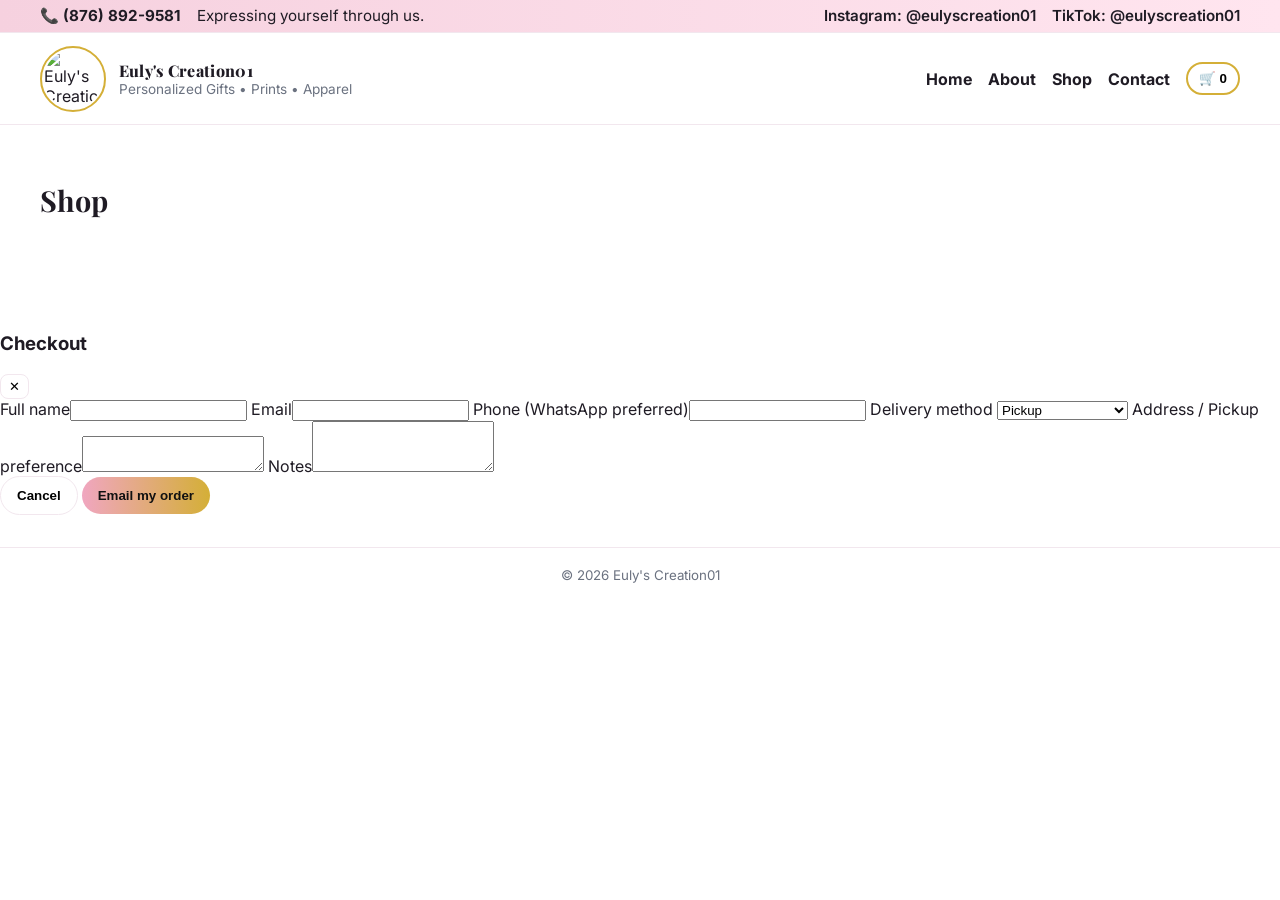
==== shop.html @ 6e9ab707 "Add files via upload" ====
<!DOCTYPE html>
<html lang="en">
<head>
  <title>Shop — Euly's Creation01</title>

  <meta charset="UTF-8" />
  <meta name="viewport" content="width=device-width, initial-scale=1" />
  <link rel="stylesheet" href="styles.css" />
  <link rel="preconnect" href="https://fonts.googleapis.com">
  <link rel="preconnect" href="https://fonts.gstatic.com" crossorigin>
  <link href="https://fonts.googleapis.com/css2?family=Playfair+Display:wght@700;800&family=Inter:wght@400;600;700;900&display=swap" rel="stylesheet">

</head>
<body>

  <div class="topbar">
    <div class="container topbar-inner">
      <div class="left">
        <span>📞 <strong>(876) 892-9581</strong></span>
        <span class="slogan">Expressing yourself through us.</span>
      </div>
      <div class="right">
        <a href="https://www.instagram.com/eulyscreation01" target="_blank" rel="noopener">Instagram: @eulyscreation01</a>
        <a href="https://www.tiktok.com/@eulyscreation01" target="_blank" rel="noopener">TikTok: @eulyscreation01</a>
      </div>
    </div>
  </div>


  <header class="site-header">
    <div class="container header-inner">
      <a href="index.html" class="brand">
        <img src="assets/logo.jpg" alt="Euly's Creation01 logo" class="logo" />
        <div class="brand-text">
          <div class="brand-title">Euly's Creation01</div>
          <div class="brand-sub">Personalized Gifts • Prints • Apparel</div>
        </div>
      </a>
      <nav class="nav">
        <a href="index.html">Home</a>
        <a href="about.html">About</a>
        <a href="shop.html">Shop</a>
        <a href="contact.html">Contact</a>
        <button id="cartButton" class="cart-button" aria-label="Open cart">🛒 <span id="cartCount">0</span></button>
      </nav>
    </div>
  </header>

  <main class="container section">
    <h2>Shop</h2>
    <div id="productsGrid" class="products-grid" aria-live="polite"></div>
  </main>

  <aside id="cartDrawer" class="cart-drawer" aria-hidden="true" aria-labelledby="cartTitle" role="dialog">
    <div class="cart-header">
      <h3 id="cartTitle">Your Cart</h3>
      <button id="closeCart" class="icon-button" aria-label="Close cart">✕</button>
    </div>
    <div id="cartItems" class="cart-items"></div>
    <div class="cart-footer">
      <div class="totals"><span>Subtotal:</span> <strong id="cartSubtotal">J$0.00</strong></div>
      <button id="checkoutButton" class="btn-primary">Checkout</button>
    </div>
  </aside>

  <div id="checkoutModal" class="modal" aria-hidden="true" role="dialog" aria-labelledby="checkoutTitle">
    <div class="modal-content">
      <div class="modal-header">
        <h3 id="checkoutTitle">Checkout</h3>
        <button id="closeCheckout" class="icon-button" aria-label="Close checkout">✕</button>
      </div>
      <form id="checkoutForm" class="form-grid">
        <label>Full name<input type="text" name="name" required /></label>
        <label>Email<input type="email" name="email" required /></label>
        <label>Phone (WhatsApp preferred)<input type="tel" name="phone" required /></label>
        <label class="full">Delivery method
          <select name="delivery" required>
            <option value="Pickup">Pickup</option>
            <option value="Delivery">Delivery</option>
            <option value="Knutsford">Knutsford Express</option>
          </select>
        </label>
        <label class="full">Address / Pickup preference<textarea name="address" rows="2"></textarea></label>
        <label class="full">Notes<textarea name="notes" rows="3"></textarea></label>
        <div class="modal-actions">
          <button type="button" id="cancelCheckout" class="btn-secondary">Cancel</button>
          <button type="submit" class="btn-primary">Email my order</button>
        </div>
      </form>
      <div id="checkoutStatus" class="status" hidden></div>
    </div>
  </div>

  <footer class="site-footer"><div class="container footer-inner"><small>© <span id="year"></span> Euly's Creation01</small></div></footer>
  <script>document.getElementById('year').textContent=new Date().getFullYear()</script>
  <script src="products.js"></script>
  <script src="app.js"></script>
</body>
</html>
---- styles.css ----
:root{
  --pink:#f6d1df;        /* soft luxury pink */
  --pink-500:#f0a6c0;    /* deeper pink */
  --gold:#d4af37;        /* metallic gold */
  --text:#1f1b24;
  --muted:#6b7280;
  --bg:#ffffff;
  --card:#fff8fb;
  --border:#f2e7ee;
}
*{box-sizing:border-box}
html,body{margin:0;padding:0;background:var(--bg);color:var(--text);font-family:Inter,system-ui,-apple-system,Segoe UI,Roboto,sans-serif}
.container{max-width:1200px;margin:0 auto;padding:0 1rem}

/* Top bar with contacts */
.topbar{background:linear-gradient(90deg,var(--pink),#ffe5ef);border-bottom:1px solid var(--border);font-size:.95rem}
.topbar-inner{display:flex;gap:1rem;justify-content:space-between;align-items:center;padding:.4rem 0}
.topbar .left, .topbar .right{display:flex;gap:1rem;align-items:center;flex-wrap:wrap}
.topbar a{color:inherit;text-decoration:none;font-weight:600}
.topbar a:hover{color:var(--gold)}

/* Header */
.site-header{position:sticky;top:0;z-index:20;background:rgba(255,255,255,.9);backdrop-filter:blur(10px);border-bottom:1px solid var(--border)}
.header-inner{display:flex;align-items:center;justify-content:space-between;padding:.8rem 0}
.brand{display:flex;align-items:center;gap:.8rem;text-decoration:none;color:inherit}
.logo{width:66px;height:66px;object-fit:contain;border:2px solid var(--gold);border-radius:50%;padding:2px;background:#fff}
.brand-title{font-family:'Playfair Display',serif;font-weight:800;letter-spacing:.3px}
.brand-sub{font-size:.85rem;color:var(--muted)}
.nav{display:flex;align-items:center;gap:1rem}
.nav a{color:inherit;text-decoration:none;font-weight:700}
.nav a:hover{color:var(--gold)}
.cart-button{border:2px solid var(--gold);background:transparent;padding:.45rem .7rem;border-radius:20px;cursor:pointer;font-weight:700}

/* Hero */
.hero{background:linear-gradient(180deg,#fff0f6 0%, #ffe5ef 50%, #ffffff 100%);border-bottom:1px solid var(--border)}
.hero-grid{display:grid;grid-template-columns:1.2fr 1fr;gap:1.25rem;align-items:center;min-height:56vh}
.hero h1{font-family:'Playfair Display',serif;font-size:2.6rem;margin:.2rem 0;color:#201a1b}
.hero p{color:#4b5563;max-width:48ch}
.hero .slogan{font-weight:800;color:var(--gold);letter-spacing:.4px}
.hero-card{border:2px solid var(--gold);border-radius:18px;height:320px;background:radial-gradient(circle at 30% 30%, #fff, #ffdbe9)}

/* Content */
.section{padding:2rem 0}
.section h2{font-family:'Playfair Display',serif;font-size:1.8rem}

/* Products */
.products-grid{display:grid;grid-template-columns:repeat(auto-fit,minmax(260px,1fr));gap:1rem;padding:1.2rem 0}
.product-card{background:var(--card);border:1px solid var(--border);border-radius:14px;overflow:hidden;display:flex;flex-direction:column}
.product-media{aspect-ratio:4/3;background:#fff;display:flex;align-items:center;justify-content:center}
.product-media img{width:100%;height:100%;object-fit:cover}
.product-body{padding:.9rem;display:grid;gap:.35rem}
.product-title{font-weight:800}
.product-desc{color:var(--muted);font-size:.95rem}
.product-actions{display:grid;gap:.5rem;margin-top:.25rem}
.product-actions .row{display:grid;grid-template-columns:1fr 1fr;gap:.5rem}
.product-actions select,.product-actions input[type=number]{width:100%;padding:.55rem .65rem;border-radius:10px;border:1px solid var(--border);background:#fff}
.price{font-weight:800;color:#111827}

/* Buttons */
.btn-primary{background:linear-gradient(90deg,var(--pink-500),var(--gold));color:#111;border:none;padding:.7rem 1rem;border-radius:999px;font-weight:900;text-decoration:none;display:inline-block}
.btn-primary:hover{filter:brightness(1.04)}
.btn-secondary{background:#fff;border:1px solid var(--border);padding:.7rem 1rem;border-radius:999px;font-weight:700}
.icon-button{background:#fff;border:1px solid var(--border);border-radius:8px;padding:.25rem .5rem;cursor:pointer}

/* Cart */
.cart-drawer{position:fixed;right:0;top:0;width:min(420px,100%);height:100%;background:#fff;border-left:1px solid var(--border);transform:translateX(100%);transition:transform .25s ease;display:flex;flex-direction:column}
.cart-drawer.open{transform:translateX(0)}
.cart-header{display:flex;align-items:center;justify-content:space-between;padding:.8rem;border-bottom:1px solid var(--border)}
.cart-items{flex:1;overflow:auto;padding:.8rem;display:grid;gap:.6rem}
.cart-item{border:1px solid var(--border);border-radius:12px;padding:.6rem;display:grid;grid-template-columns:1fr auto;gap:.25rem .5rem;align-items:center}
.cart-item-title{font-weight:700}
.cart-item-meta{color:var(--muted);font-size:.9rem}
.cart-item-controls{display:flex;align-items:center;gap:.3rem}
.cart-footer{border-top:1px solid var(--border);padding:.8rem;display:grid;gap:.6rem}
.totals{display:flex;align-items:center;justify-content:space-between}

/* Footer */
.site-footer{border-top:1px solid var(--border);margin-top:2rem}
.footer-inner{padding:1rem 0;text-align:center;color:var(--muted)}

/* Responsive */
@media(max-width:820px){.hero-grid{grid-template-columns:1fr}}
@media(max-width:760px){.product-actions .row{grid-template-columns:1fr}.form-grid{grid-template-columns:1fr}}
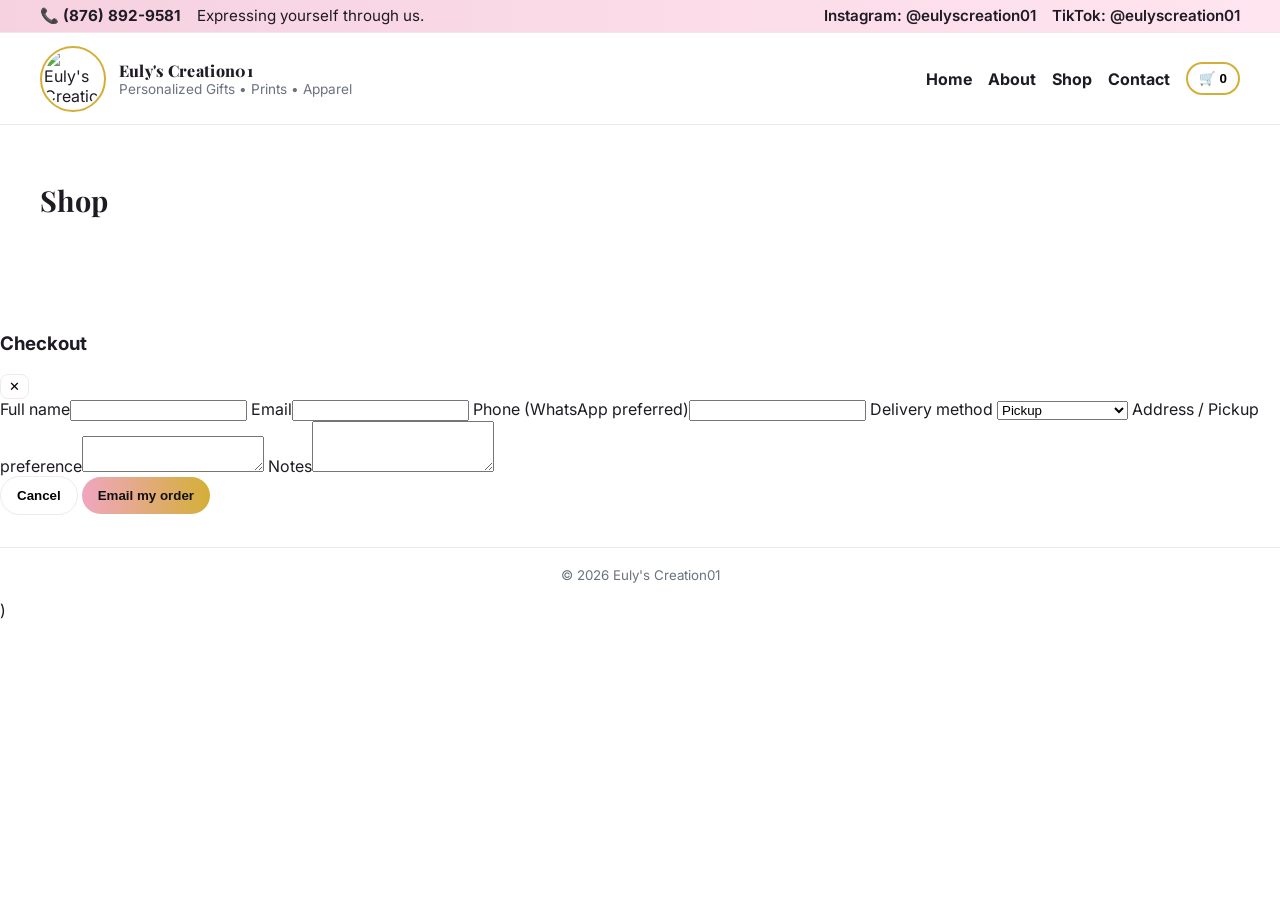
==== commit 228354d0: "Update shop.html" ====
--- a/shop.html
+++ b/shop.html
@@ -95,5 +95,229 @@
   <script>document.getElementById('year').textContent=new Date().getFullYear()</script>
   <script src="products.js"></script>
   <script src="app.js"></script>
+<script>
+// ==== begin inlined products.js ====
+/* const PRODUCTS = [
+  {
+    "id": "tumbler",
+    "name": "Tumbler",
+    "description": "Stainless steel, custom design",
+    "image": "assets/tumbler.jpg",
+    "variants": [
+      {
+        "name": "20oz",
+        "price": 4000
+      },
+      {
+        "name": "12oz",
+        "price": 3200
+      }
+    ]
+  },
+  {
+    "id": "sublimation-mugs",
+    "name": "Sublimation Mugs",
+    "description": "11oz mugs – Magic or Regular",
+    "image": "assets/regular-mugs.jpg",
+    "variants": [
+      {
+        "name": "11oz Magic Mug",
+        "price": 3000
+      },
+      {
+        "name": "11oz Regular Mug",
+        "price": 2500
+      }
+    ]
+  },
+  {
+    "id": "bobo-balloon",
+    "name": "Bobo Balloon",
+    "image": "assets/bobo-balloon.jpg",
+    "price": 2500
+  },
+  {
+    "id": "bobo-balloon-basket",
+    "name": "Bobo Balloon Basket",
+    "image": "assets/bobo-balloon-basket.jpg",
+    "price": 9500
+  },
+  {
+    "id": "tshirt-printing",
+    "name": "T‑Shirt Printing",
+    "description": "Print size options",
+    "image": "assets/funeral-shirts.jpg",
+    "variants": [
+      {
+        "name": "8.5×11",
+        "price": 800
+      },
+      {
+        "name": "10×14",
+        "price": 1000
+      }
+    ]
+  },
+  {
+    "id": "dtf-logo-only",
+    "name": "DTF Logo Printing Only",
+    "image": "assets/dtf-logo-only.jpg",
+    "price": 650
+  },
+  {
+    "id": "shirts",
+    "name": "Shirts",
+    "description": "Choose size and shirt type",
+    "image": "assets/shirts.jpg",
+    "variantSets": [
+      {
+        "key": "Size",
+        "options": [
+          "S",
+          "M",
+          "L",
+          "XL",
+          "XXL"
+        ]
+      },
+      {
+        "key": "Shirt Type",
+        "options": [
+          {
+            "label": "Round Neck T‑Shirt",
+            "price": 1500
+          },
+          {
+            "label": "Polo",
+            "price": 3000
+          },
+          {
+            "label": "Polo Jersey",
+            "price": 3000
+          },
+          {
+            "label": "Oxford",
+            "price": 2900
+          }
+        ]
+      }
+    ]
+  },
+  {
+    "id": "plastic-jars-16",
+    "name": "Plastic Jars (16oz)",
+    "image": "assets/glass-cups.jpg",
+    "price": 2300
+  },
+  {
+    "id": "plastic-jars-20",
+    "name": "Plastic Jars (20oz)",
+    "image": "assets/glass-cups.jpg",
+    "price": 2500
+  },
+  {
+    "id": "tote-bag-beige",
+    "name": "Tote Bags – beige",
+    "image": "assets/tote-bags.jpg",
+    "price": 2600
+  },
+  {
+    "id": "pillows",
+    "name": "Pillows",
+    "image": "assets/pillow.jpg",
+    "price": 2500
+  },
+  {
+    "id": "dtf-ready-prints",
+    "name": "DTF Ready Prints",
+    "image": "assets/dtf-ready-prints.jpg",
+    "price": 500
+  },
+  {
+    "id": "sublimation-puzzles",
+    "name": "Sublimation Puzzles",
+    "image": "assets/sublimation-puzzle.jpg",
+    "price": 2000
+  },
+  {
+    "id": "rock-slate-frame",
+    "name": "Rock Slate Picture Frame",
+    "image": "assets/sublimation-picture-frames.jpg",
+    "price": 3000
+  },
+  {
+    "id": "sublimation-keyrings",
+    "name": "Sublimation Keyrings",
+    "image": "assets/sublimation-keyrings.jpg",
+    "price": 500
+  },
+  {
+    "id": "buttons-2in",
+    "name": "Buttons 2\"",
+    "image": "assets/memorial-buttons.jpg",
+    "price": 200
+  }
+];*/
+// ==== end inlined products.js ====
+</script>
+
+<script>
+// ==== begin inlined app.js ====
+// (<!DOCTYPE html>
+<html lang="en">
+<head>
+  <title>About — Euly's Creation01</title>
+
+  <meta charset="UTF-8" />
+  <meta name="viewport" content="width=device-width, initial-scale=1" />
+  <link rel="stylesheet" href="styles.css" />
+  <link rel="preconnect" href="https://fonts.googleapis.com">
+  <link rel="preconnect" href="https://fonts.gstatic.com" crossorigin>
+  <link href="https://fonts.googleapis.com/css2?family=Playfair+Display:wght@700;800&family=Inter:wght@400;600;700;900&display=swap" rel="stylesheet">
+
+</head>
+<body>
+
+  <div class="topbar">
+    <div class="container topbar-inner">
+      <div class="left">
+        <span>📞 <strong>(876) 892-9581</strong></span>
+        <span class="slogan">Expressing yourself through us.</span>
+      </div>
+      <div class="right">
+        <a href="https://www.instagram.com/eulyscreation01" target="_blank" rel="noopener">Instagram: @eulyscreation01</a>
+        <a href="https://www.tiktok.com/@eulyscreation01" target="_blank" rel="noopener">TikTok: @eulyscreation01</a>
+      </div>
+    </div>
+  </div>
+
+
+  <header class="site-header">
+    <div class="container header-inner">
+      <a href="index.html" class="brand">
+        <img src="assets/logo.jpg" alt="Euly's Creation01 logo" class="logo" />
+        <div class="brand-text">
+          <div class="brand-title">Euly's Creation01</div>
+          <div class="brand-sub">Personalized Gifts • Prints • Apparel</div>
+        </div>
+      </a>
+      <nav class="nav">
+        <a href="index.html">Home</a>
+        <a href="about.html">About</a>
+        <a href="shop.html">Shop</a>
+        <a href="contact.html">Contact</a>
+        <button id="cartButton" class="cart-button" aria-label="Open cart">🛒 <span id="cartCount">0</span></button>
+      </nav>
+    </div>
+  </header>
+
+  <main class="container section">
+    <h2>About Us</h2>
+    <p>At Euly's Creation01, we believe every gift should feel personal. Our pink & gold aesthetic reflects elegance and joy.</p>
+    <p>We serve customers across Jamaica with pickup, delivery, or Knutsford Express options. Have a custom idea? <a href="contact.html">Let’s talk</a>.</p>
+  </main>
+  <footer class="site-footer"><div class="container footer-inner"><small>© <span id="year"></span> Euly's Creation01</small></div></footer>
+  <script>document.getElementById('year').textContent=new Date().getFullYear() 
+</script>
 </body>
-</html>+</html>)
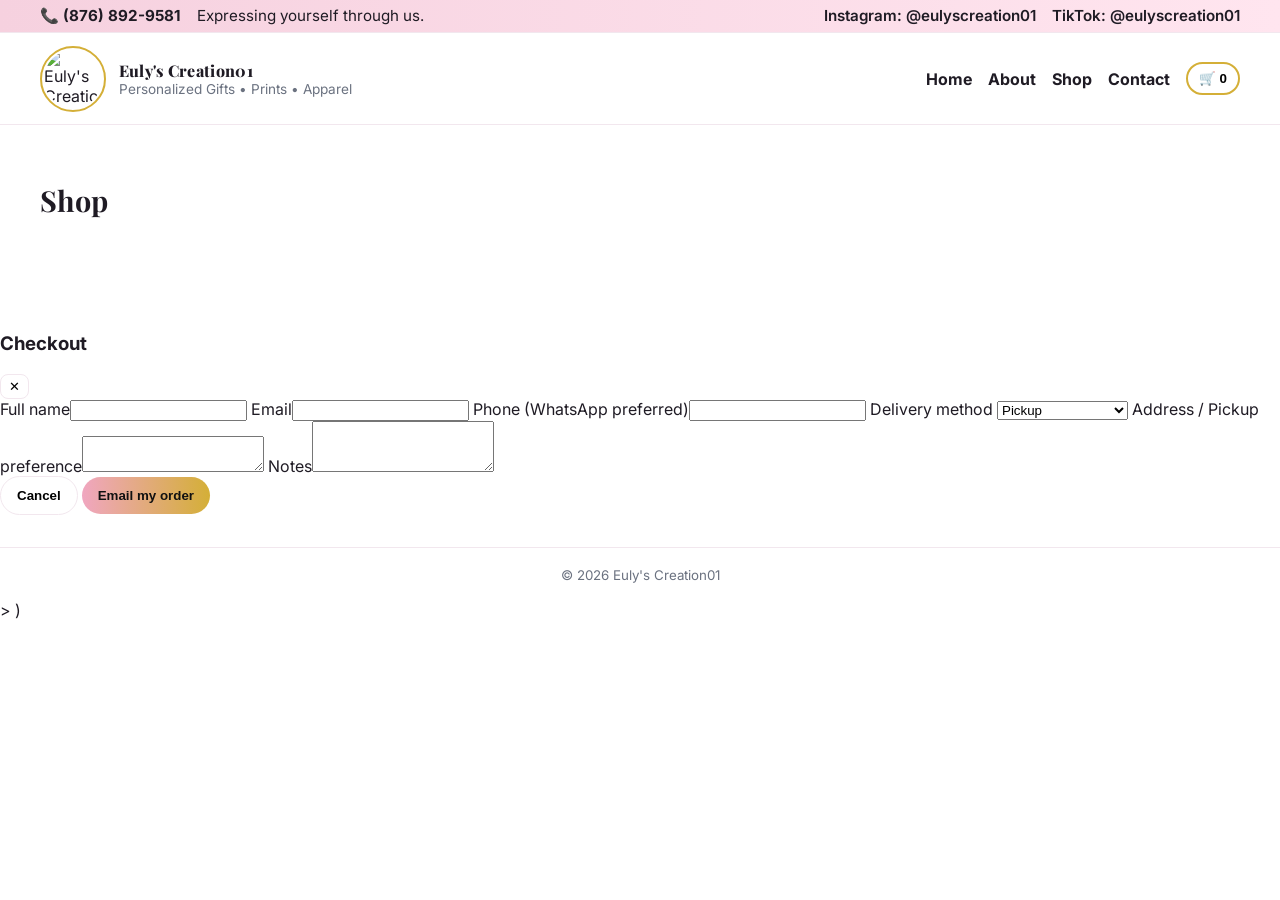
==== commit 1bf96d60: "Update shop.html" ====
--- a/shop.html
+++ b/shop.html
@@ -93,11 +93,9 @@
 
   <footer class="site-footer"><div class="container footer-inner"><small>© <span id="year"></span> Euly's Creation01</small></div></footer>
   <script>document.getElementById('year').textContent=new Date().getFullYear()</script>
-  <script src="products.js"></script>
-  <script src="app.js"></script>
 <script>
 // ==== begin inlined products.js ====
-/* const PRODUCTS = [
+const PRODUCTS = [
   {
     "id": "tumbler",
     "name": "Tumbler",
@@ -257,13 +255,13 @@
     "image": "assets/memorial-buttons.jpg",
     "price": 200
   }
-];*/
+];
 // ==== end inlined products.js ====
 </script>
 
 <script>
 // ==== begin inlined app.js ====
-// (<!DOCTYPE html>
+<!DOCTYPE html>
 <html lang="en">
 <head>
   <title>About — Euly's Creation01</title>
@@ -317,7 +315,9 @@
     <p>We serve customers across Jamaica with pickup, delivery, or Knutsford Express options. Have a custom idea? <a href="contact.html">Let’s talk</a>.</p>
   </main>
   <footer class="site-footer"><div class="container footer-inner"><small>© <span id="year"></span> Euly's Creation01</small></div></footer>
-  <script>document.getElementById('year').textContent=new Date().getFullYear() 
+  <script>document.getElementById('year').textContent=new Date().getFullYear()
 </script>
 </body>
+</html>>
+</body>
 </html>)
